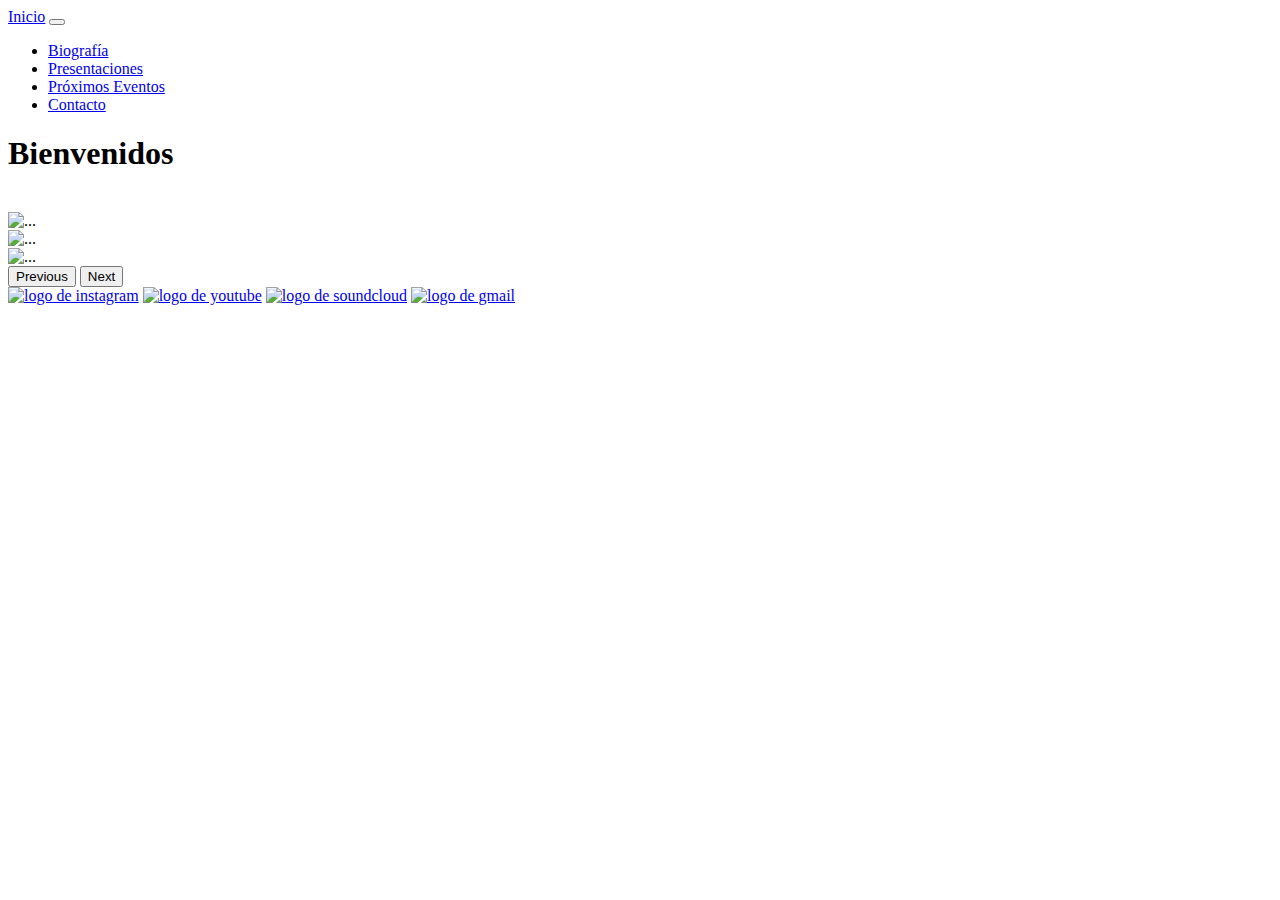
==== index.html @ 11fc72e7 "cambié titulos a páginas" ====
<!DOCTYPE html>
<html lang="en">
<head>
    <meta charset="UTF-8">
    <meta http-equiv="X-UA-Compatible" content="IE=edge">
    <meta name="viewport" content="width=device-width, initial-scale=1.0">
    <link href="https://cdn.jsdelivr.net/npm/bootstrap@5.0.2/dist/css/bootstrap.min.css" rel="stylesheet" integrity="sha384-EVSTQN3/azprG1Anm3QDgpJLIm9Nao0Yz1ztcQTwFspd3yD65VohhpuuCOmLASjC" crossorigin="anonymous">
    <link rel="stylesheet" href="./estilos/estilo.css">
    <title>Inicio</title>
</head>

<body>
    
    <nav class="navbar navbar-expand-lg navbar-light pink">
        <div class="container-fluid">
            <a class="navbar-brand" href="./index.html">Inicio</a>
            <button class="navbar-toggler" type="button" data-bs-toggle="collapse"
                data-bs-target="#navbarSupportedContent" aria-controls="navbarSupportedContent" aria-expanded="false"
                aria-label="Toggle navigation">
                <span class="navbar-toggler-icon"></span>
            </button>
            <div class="collapse navbar-collapse" id="navbarSupportedContent">
                <ul class="navbar-nav me-auto mb-2 mb-lg-0">
                    <li class="nav-item">
                        <a class="nav-link active" aria-current="page" href="./pages/Biografía.html">Biografía</a>
                    </li>
                    <li class="nav-item">
                        <a class="nav-link active" aria-current="page" href="./pages/Presentaciones.html">Presentaciones</a>
                    </li>
                    <li class="nav-item">
                        <a class="nav-link active" aria-current="page" href="./pages/Próximos eventos.html">Próximos Eventos</a>
                    </li>
                    <li class="nav-item">
                        <a class="nav-link" href="./pages/Contacto.html">Contacto</a>
                    </li>
                </ul>
            </div>
    </nav>
    
    <section class="textoPortada">
        <h1 class="text-center">Bienvenidos</h1>
    </section>

    <section>
        <div class="row">
            <div class="col-lg-6 col-md-6 col-sm-6">
                <img class="logoVertical" src="./images/logo vertical.png" alt="">
            </div>
                
            <div class="col-lg-6 col-md-6 col-sm-6">
                <div id="carouselExampleFade" class="carousel slide carousel-fade" data-bs-ride="carousel">
                    <div class="carousel-inner">
                        <div class="carousel-item active">
                            <img src="./images/fotoTopNegro1.JPG" class="d-block w-100" alt="...">
                        </div>
                        <div class="carousel-item">
                            <img src="./images/fotoTopNegro2.JPG" class="d-block w-100" alt="...">
                        </div>
                        <div class="carousel-item">
                            <img src="./images/fotoTopNegro3.JPG" class="d-block w-100" alt="...">
                        </div>
                    </div>
                    <button class="carousel-control-prev" type="button" data-bs-target="#carouselExampleFade"
                        data-bs-slide="prev">
                        <span class="carousel-control-prev-icon" aria-hidden="true"></span>
                        <span class="visually-hidden">Previous</span>
                    </button>
                    <button class="carousel-control-next" type="button" data-bs-target="#carouselExampleFade"
                        data-bs-slide="next">
                        <span class="carousel-control-next-icon" aria-hidden="true"></span>
                        <span class="visually-hidden">Next</span>
                    </button>
                </div>
            </div>
    
        </div>
    </section>

    <footer>
        <div class="redes">
            <a target="_blank" href="https://www.instagram.com/chinameyok/"><img src="./images/instagram.png" alt="logo de instagram"></a>
            <a target="_blank" href="https://www.youtube.com/channel/UC8ELQkDAstab4blWDCvjdcw"><img src="./images/youtube.png" alt="logo de youtube"></a>
            <a target="_blank" href="https://soundcloud.com/chinamey"><img src="./images/soundcloud.png" alt="logo de soundcloud"></a>
            <a target="_blank" href="mailto:chinameyok@gmail.com"><img src="./images/gmail.png" alt="logo de gmail"></a>
        </div>
    </footer>
    
    <script src="https://cdn.jsdelivr.net/npm/bootstrap@5.0.2/dist/js/bootstrap.bundle.min.js" integrity="sha384-MrcW6ZMFYlzcLA8Nl+NtUVF0sA7MsXsP1UyJoMp4YLEuNSfAP+JcXn/tWtIaxVXM" crossorigin="anonymous"></script>

</body>
</html>
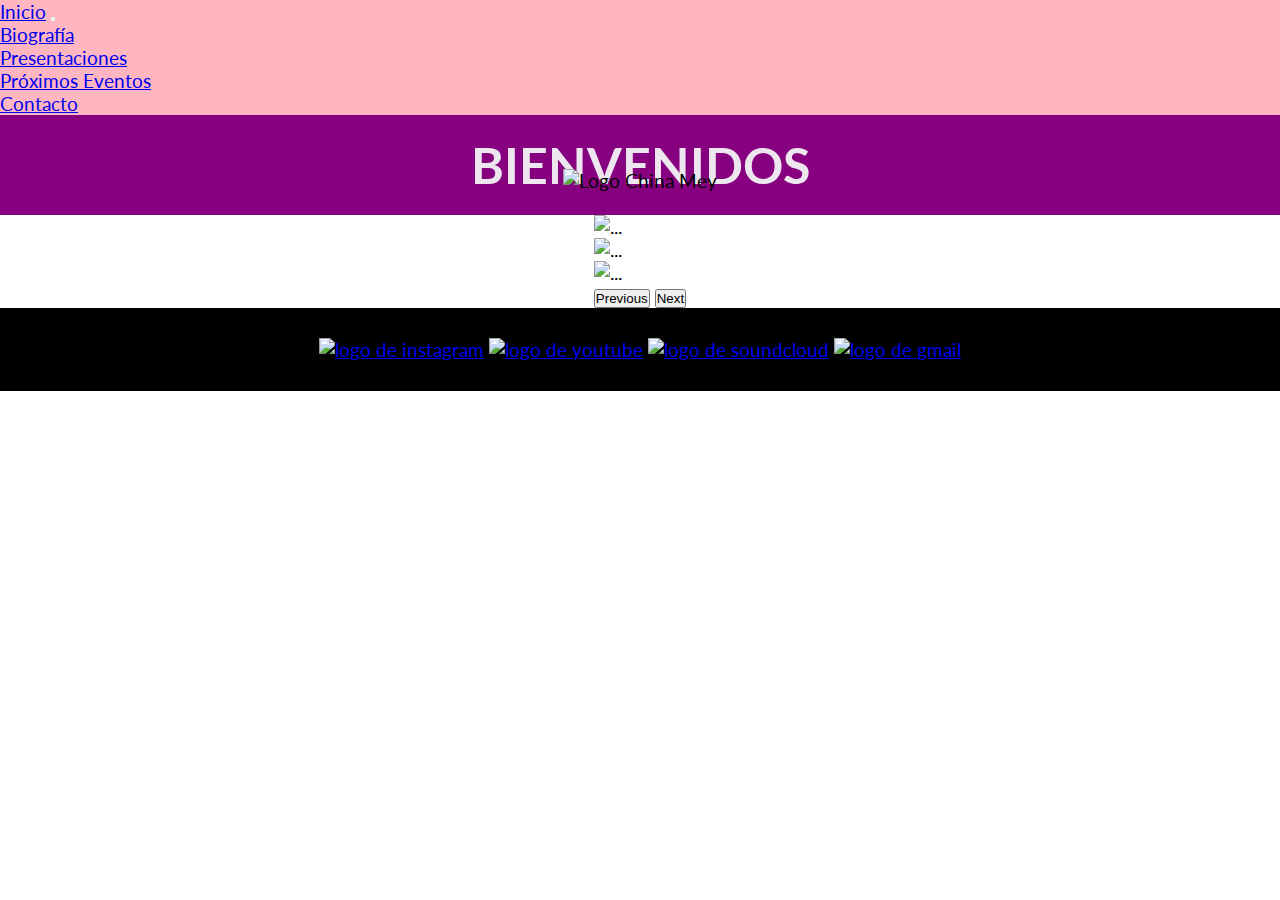
==== commit 68fa63da: "Modificación de sass, github pages y ajuste de detalles" ====
--- a/index.html
+++ b/index.html
@@ -5,8 +5,8 @@
     <meta http-equiv="X-UA-Compatible" content="IE=edge">
     <meta name="viewport" content="width=device-width, initial-scale=1.0">
     <link href="https://cdn.jsdelivr.net/npm/bootstrap@5.0.2/dist/css/bootstrap.min.css" rel="stylesheet" integrity="sha384-EVSTQN3/azprG1Anm3QDgpJLIm9Nao0Yz1ztcQTwFspd3yD65VohhpuuCOmLASjC" crossorigin="anonymous">
-    <link rel="stylesheet" href="./estilos/estilo.css">
-    <title>Inicio</title>
+    <link rel="stylesheet" href="./estilos/sassEstilo.css">
+    <title>Home</title>
 </head>
 
 <body>
@@ -37,18 +37,18 @@
             </div>
     </nav>
     
-    <section class="textoPortada">
-        <h1 class="text-center">Bienvenidos</h1>
+    <section>
+        <h1>BIENVENIDOS</h1>
     </section>
-
+    
+    <div class="container-img">
+        <img class="logoVertical" src="./images/logo vertical.png" alt="Logo China Mey">
+    </div>
+    
+    
     <section>
         <div class="row">
-            <div class="col-lg-6 col-md-6 col-sm-6">
-                <img class="logoVertical" src="./images/logo vertical.png" alt="">
-            </div>
-                
-            <div class="col-lg-6 col-md-6 col-sm-6">
-                <div id="carouselExampleFade" class="carousel slide carousel-fade" data-bs-ride="carousel">
+            <div id="carouselExampleFade" class="carousel slide carousel-fade" data-bs-ride="carousel">
                     <div class="carousel-inner">
                         <div class="carousel-item active">
                             <img src="./images/fotoTopNegro1.JPG" class="d-block w-100" alt="...">
@@ -70,14 +70,13 @@
                         <span class="carousel-control-next-icon" aria-hidden="true"></span>
                         <span class="visually-hidden">Next</span>
                     </button>
-                </div>
+                
             </div>
-    
         </div>
     </section>
-
+    
     <footer>
-        <div class="redes">
+        <div>
             <a target="_blank" href="https://www.instagram.com/chinameyok/"><img src="./images/instagram.png" alt="logo de instagram"></a>
             <a target="_blank" href="https://www.youtube.com/channel/UC8ELQkDAstab4blWDCvjdcw"><img src="./images/youtube.png" alt="logo de youtube"></a>
             <a target="_blank" href="https://soundcloud.com/chinamey"><img src="./images/soundcloud.png" alt="logo de soundcloud"></a>
--- a/estilos/sassEstilo.css
+++ b/estilos/sassEstilo.css
@@ -0,0 +1,138 @@
+@import url("https://fonts.googleapis.com/css2?family=DM+Sans:wght@400;500;700&family=Lato:ital@0;1&family=Lexend:wght@200&display=swap");
+* {
+  margin: 0;
+  padding: 0;
+  box-sizing: border-box;
+}
+
+.pink {
+  background-color: lightpink;
+}
+
+html {
+  font-size: 120%;
+  font-family: "Lato", sans-serif;
+}
+
+h1 {
+  background-color: rgb(134, 0, 127);
+  color: rgb(238, 230, 238);
+  text-align: center;
+  font-family: "Lato", sans-serif;
+  font-size: 50px;
+  padding: 20px;
+}
+
+footer {
+  background-color: black;
+  padding: 30px;
+  text-align: center;
+}
+
+/*.tituloPortada{
+        background-color: rgb(134, 0, 127);
+        color:rgb(238, 230, 238);
+        text-align: center;
+        font-family: 'Lato', sans-serif;
+        font-size: 50px;
+        padding: 20px;
+}*/
+main section {
+  background-color: rgb(252, 236, 246);
+  font-family: "Lato", sans-serif;
+}
+main section .titulosbio {
+  color: rgb(151, 2, 126);
+  text-align: center;
+  font-size: 50px;
+}
+main section .parrafos {
+  font-size: 25px;
+  text-align: center;
+  line-height: 30px;
+  letter-spacing: 1px;
+  margin-right: 80px;
+  margin-top: 30px;
+  margin-left: 80px;
+}
+
+.cuadroFotoBio {
+  background-color: black;
+  padding: 70px;
+  margin: 30px;
+}
+
+.fotoBioRojo {
+  width: 100%;
+}
+
+.proxFechas {
+  display: flex;
+  flex-direction: column;
+  text-align: center;
+  font-size: 25px;
+  padding: 30px;
+  margin: 50px;
+  margin-bottom: 230px;
+}
+
+.fotoSacoRojo1 {
+  width: 100%;
+  padding: 30px;
+  margin: 30px;
+}
+
+.videoYoutube {
+  margin-right: 50px;
+  margin-left: 40px;
+}
+
+body .logoVertical {
+  max-width: 40%;
+  max-height: 40%;
+  width: auto;
+  height: auto;
+  margin-left: auto;
+  margin-right: auto;
+  margin-top: -70px;
+}
+body .container-img {
+  display: flex;
+  align-items: center;
+}
+body .row {
+  display: flex;
+  justify-content: center;
+}
+body #carouselExampleFade {
+  max-width: 40%;
+  max-height: 40%;
+  width: auto;
+  height: auto;
+}
+body .cuadroFotoBio {
+  background-color: black;
+  padding: 70px;
+  margin: 30px;
+}
+body .fotoBioRojo {
+  width: 100%;
+}
+body .proxFechas {
+  display: flex;
+  flex-direction: column;
+  text-align: center;
+  font-size: 25px;
+  padding: 30px;
+  margin: 50px;
+  margin-bottom: 50x;
+}
+body .fotoSacoRojo1 {
+  width: 100%;
+  padding: 30px;
+  margin: 30px;
+}
+body .videoYoutube {
+  margin-right: 50px;
+  margin-left: 40px;
+}/*# sourceMappingURL=sassEstilo.css.map */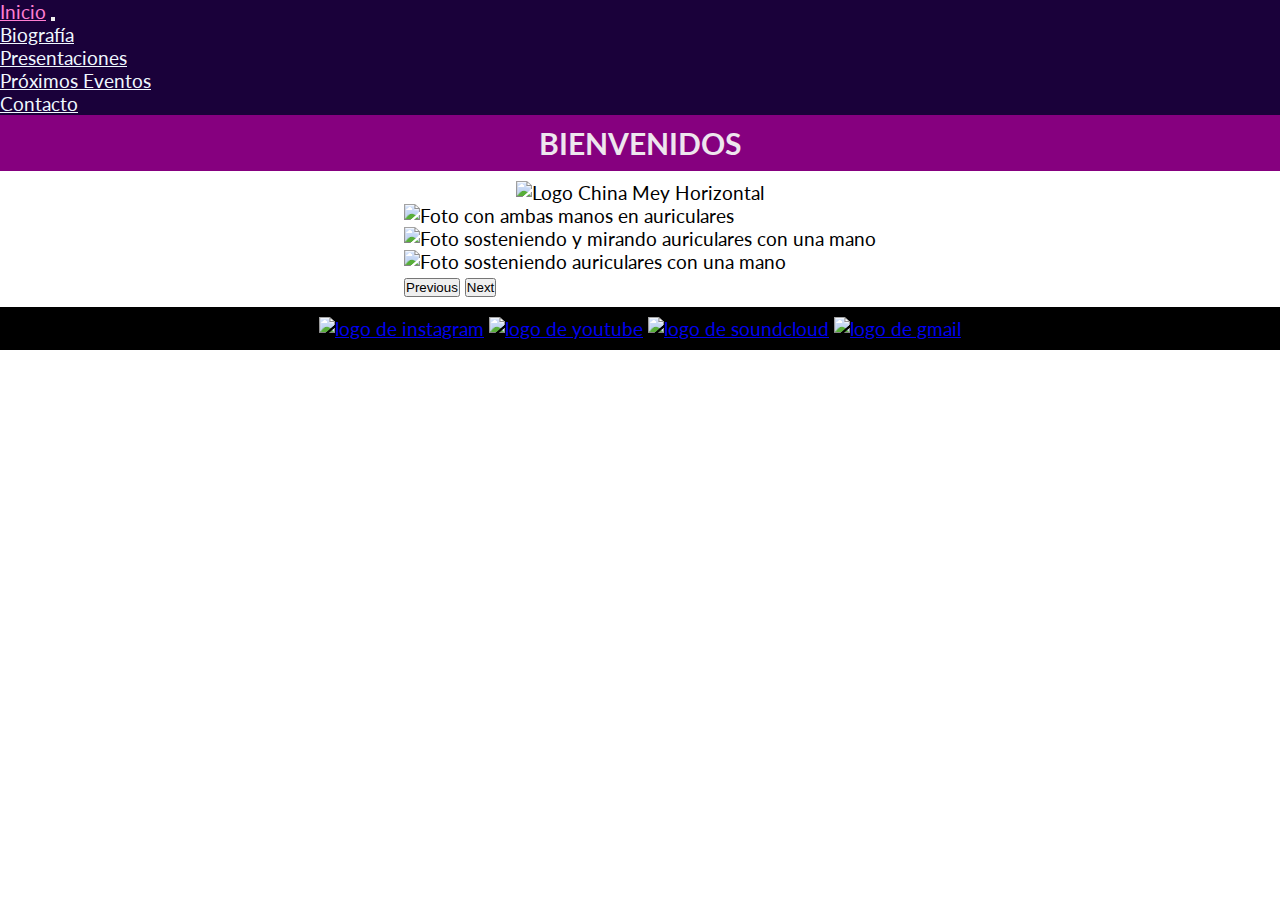
==== commit 5f69bcb4: "Modificación de detalles" ====
--- a/index.html
+++ b/index.html
@@ -4,14 +4,18 @@
     <meta charset="UTF-8">
     <meta http-equiv="X-UA-Compatible" content="IE=edge">
     <meta name="viewport" content="width=device-width, initial-scale=1.0">
+    <meta name="description" content="Web Oficial de la Dj argentina China Mey"/>
+    <meta name="keywords" content="dj, china mey, dj woman, dj argentina, mujeres en la mùsica, música, música electrónica, djs mujeres"/>
+    
+    <link rel="icon" type="image/png" href="./images/favicon-16x16.png"/>
     <link href="https://cdn.jsdelivr.net/npm/bootstrap@5.0.2/dist/css/bootstrap.min.css" rel="stylesheet" integrity="sha384-EVSTQN3/azprG1Anm3QDgpJLIm9Nao0Yz1ztcQTwFspd3yD65VohhpuuCOmLASjC" crossorigin="anonymous">
     <link rel="stylesheet" href="./estilos/sassEstilo.css">
-    <title>Home</title>
+    <title>CHINA MEY | DJ</title>
 </head>
 
 <body>
     
-    <nav class="navbar navbar-expand-lg navbar-light pink">
+    <nav class="navbar navbar-expand-lg navbar-light blue">
         <div class="container-fluid">
             <a class="navbar-brand" href="./index.html">Inicio</a>
             <button class="navbar-toggler" type="button" data-bs-toggle="collapse"
@@ -41,23 +45,24 @@
         <h1>BIENVENIDOS</h1>
     </section>
     
-    <div class="container-img">
-        <img class="logoVertical" src="./images/logo vertical.png" alt="Logo China Mey">
-    </div>
-    
+    <section>
+        <div class="container-img">
+            <img class="logoHorizontal" src="./images/logoHorizontal.png" alt="Logo China Mey Horizontal">
+        </div>
+    </section>
     
     <section>
         <div class="row">
             <div id="carouselExampleFade" class="carousel slide carousel-fade" data-bs-ride="carousel">
                     <div class="carousel-inner">
                         <div class="carousel-item active">
-                            <img src="./images/fotoTopNegro1.JPG" class="d-block w-100" alt="...">
+                            <img src="./images/fotoTopNegro1.JPG" class="d-block w-100" alt="Foto con ambas manos en auriculares">
                         </div>
                         <div class="carousel-item">
-                            <img src="./images/fotoTopNegro2.JPG" class="d-block w-100" alt="...">
+                            <img src="./images/fotoTopNegro2.JPG" class="d-block w-100" alt="Foto sosteniendo y mirando auriculares con una mano">
                         </div>
                         <div class="carousel-item">
-                            <img src="./images/fotoTopNegro3.JPG" class="d-block w-100" alt="...">
+                            <img src="./images/fotoTopNegro3.JPG" class="d-block w-100" alt="Foto sosteniendo auriculares con una mano">
                         </div>
                     </div>
                     <button class="carousel-control-prev" type="button" data-bs-target="#carouselExampleFade"
--- a/estilos/sassEstilo.css
+++ b/estilos/sassEstilo.css
@@ -1,3 +1,6 @@
+@import url("https://fonts.googleapis.com/css2?family=DM+Sans:wght@400;500;700&family=Lato:ital@0;1&family=Lexend:wght@200&display=swap");
+@import url("https://fonts.googleapis.com/css2?family=DM+Sans:wght@400;500;700&family=Lato:ital@0;1&family=Lexend:wght@200&display=swap");
+@import url("https://fonts.googleapis.com/css2?family=DM+Sans:wght@400;500;700&family=Lato:ital@0;1&family=Lexend:wght@200&display=swap");
 @import url("https://fonts.googleapis.com/css2?family=DM+Sans:wght@400;500;700&family=Lato:ital@0;1&family=Lexend:wght@200&display=swap");
 * {
   margin: 0;
@@ -5,8 +8,24 @@
   box-sizing: border-box;
 }
 
-.pink {
-  background-color: lightpink;
+.blue {
+  background-color: rgb(26, 1, 58);
+}
+
+.navbar-light .navbar-brand {
+  color: aliceblue;
+}
+.navbar-light .navbar-brand:hover {
+  color: rgb(255, 126, 210);
+}
+.navbar-light .navbar-nav .nav-link.active {
+  color: aliceblue;
+}
+.navbar-light .navbar-nav .nav-link {
+  color: aliceblue;
+}
+.navbar-light .navbar-nav .nav-link:hover {
+  color: rgb(254, 127, 210);
 }
 
 html {
@@ -14,40 +33,14 @@
   font-family: "Lato", sans-serif;
 }
 
-h1 {
-  background-color: rgb(134, 0, 127);
-  color: rgb(238, 230, 238);
+.titulosSecundarios {
+  color: rgb(151, 2, 126);
   text-align: center;
-  font-family: "Lato", sans-serif;
-  font-size: 50px;
-  padding: 20px;
+  font-size: 25px;
 }
 
-footer {
-  background-color: black;
-  padding: 30px;
-  text-align: center;
-}
-
-/*.tituloPortada{
-        background-color: rgb(134, 0, 127);
-        color:rgb(238, 230, 238);
-        text-align: center;
-        font-family: 'Lato', sans-serif;
-        font-size: 50px;
-        padding: 20px;
-}*/
-main section {
-  background-color: rgb(252, 236, 246);
-  font-family: "Lato", sans-serif;
-}
-main section .titulosbio {
-  color: rgb(151, 2, 126);
-  text-align: center;
-  font-size: 50px;
-}
-main section .parrafos {
-  font-size: 25px;
+.parrafos {
+  font-size: 18px;
   text-align: center;
   line-height: 30px;
   letter-spacing: 1px;
@@ -56,83 +49,109 @@
   margin-left: 80px;
 }
 
-.cuadroFotoBio {
-  background-color: black;
-  padding: 70px;
-  margin: 30px;
+h1 {
+  background-color: rgb(134, 0, 127);
+  color: rgb(238, 230, 238);
+  text-align: center;
+  font-family: "Lato", sans-serif;
+  font-size: 30px;
+  padding: 10px;
 }
 
-.fotoBioRojo {
+footer {
+  background-color: black;
+  padding: 10px;
+  display: flex;
+  justify-content: center;
+  margin-top: 10px;
+}
+
+body .logoHorizontal {
+  max-width: 40%;
+  max-height: 40%;
+  width: auto;
+  height: auto;
+  margin-left: auto;
+  margin-right: auto;
+  margin-top: 10px;
+}
+
+#carouselExampleFade {
+  max-width: 40%;
+  max-height: 40%;
+  width: auto;
+  height: auto;
+}
+
+.container-img {
+  display: flex;
+  align-items: center;
+}
+
+.row {
+  display: flex;
+  justify-content: center;
   width: 100%;
+}
+
+main section {
+  background-color: rgb(252, 236, 246);
+  font-family: "Lato", sans-serif;
+}
+main section .cuadroFotoBio {
+  width: 100%;
+  height: 100%;
+  margin: 0 auto;
+  display: flex;
+  justify-content: center;
+  align-items: center;
+}
+main section .cuadroFotoBio .fotoBioCara {
+  width: 30%;
+  height: 30%;
+}
+
+.videoYoutube {
+  display: flex;
+  justify-content: center;
+}
+
+.cuadroConsultas .form-label {
+  font-size: 18px;
+  font-family: "Lato", sans-serif;
+  margin-left: 40px;
+}
+.cuadroConsultas .form-control {
+  display: flex;
+  width: 95%;
+  height: 95%;
+  margin-bottom: 15px;
+  margin-right: auto;
+  margin-left: auto;
+}
+
+.fotosContacto {
+  display: grid;
+  grid-template-columns: repeat(3, 1fr);
+  grid-gap: 10px;
+  margin-right: 20px;
+  margin-left: 20px;
+}
+.fotosContacto img {
+  width: 100%;
+  height: auto;
+  display: block;
 }
 
 .proxFechas {
   display: flex;
   flex-direction: column;
   text-align: center;
-  font-size: 25px;
-  padding: 30px;
-  margin: 50px;
-  margin-bottom: 230px;
-}
-
-.fotoSacoRojo1 {
-  width: 100%;
-  padding: 30px;
-  margin: 30px;
-}
-
-.videoYoutube {
-  margin-right: 50px;
-  margin-left: 40px;
-}
-
-body .logoVertical {
-  max-width: 40%;
-  max-height: 40%;
-  width: auto;
-  height: auto;
-  margin-left: auto;
-  margin-right: auto;
-  margin-top: -70px;
-}
-body .container-img {
-  display: flex;
-  align-items: center;
-}
-body .row {
-  display: flex;
-  justify-content: center;
-}
-body #carouselExampleFade {
-  max-width: 40%;
-  max-height: 40%;
-  width: auto;
-  height: auto;
-}
-body .cuadroFotoBio {
-  background-color: black;
-  padding: 70px;
-  margin: 30px;
-}
-body .fotoBioRojo {
-  width: 100%;
-}
-body .proxFechas {
-  display: flex;
-  flex-direction: column;
-  text-align: center;
-  font-size: 25px;
+  font-size: 20px;
+  font-family: "Lato", sans-serif;
   padding: 30px;
   margin: 50px;
   margin-bottom: 50x;
-}
-body .fotoSacoRojo1 {
-  width: 100%;
-  padding: 30px;
-  margin: 30px;
-}
-body .videoYoutube {
-  margin-right: 50px;
-  margin-left: 40px;
+  line-height: 30px;
+  letter-spacing: 1px;
 }/*# sourceMappingURL=sassEstilo.css.map */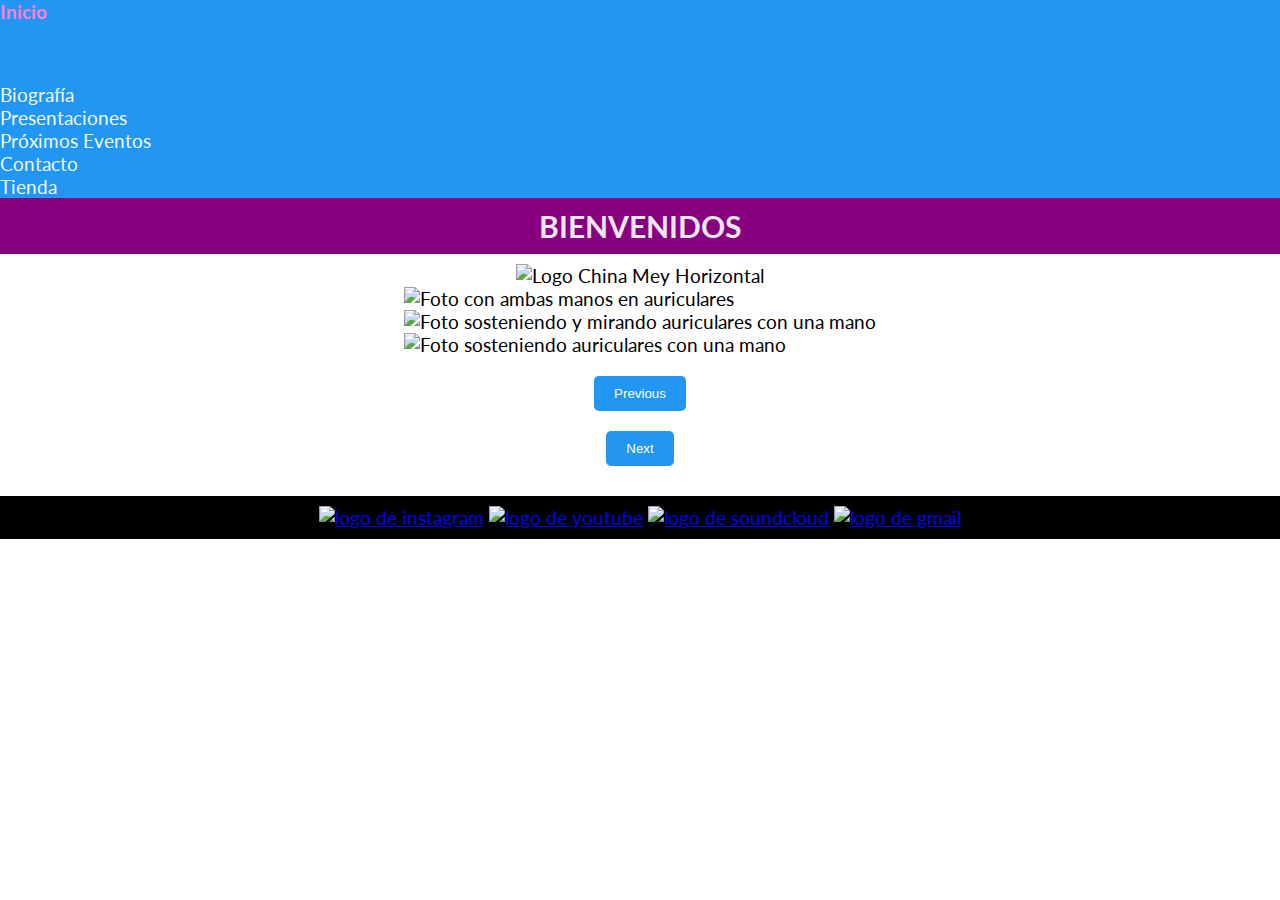
==== commit de798268: "proyecto final" ====
--- a/index.html
+++ b/index.html
@@ -36,6 +36,9 @@
                     </li>
                     <li class="nav-item">
                         <a class="nav-link" href="./pages/Contacto.html">Contacto</a>
+                    </li>
+                    <li class="nav-item">
+                        <a class="nav-link" href="./pages/Tienda.html">Tienda</a>
                     </li>
                 </ul>
             </div>
@@ -90,6 +93,6 @@
     </footer>
     
     <script src="https://cdn.jsdelivr.net/npm/bootstrap@5.0.2/dist/js/bootstrap.bundle.min.js" integrity="sha384-MrcW6ZMFYlzcLA8Nl+NtUVF0sA7MsXsP1UyJoMp4YLEuNSfAP+JcXn/tWtIaxVXM" crossorigin="anonymous"></script>
-
+    <script src=""></script>
 </body>
 </html>--- a/estilos/sassEstilo.css
+++ b/estilos/sassEstilo.css
@@ -154,4 +154,83 @@
   margin-bottom: 50x;
   line-height: 30px;
   letter-spacing: 1px;
-}/*# sourceMappingURL=sassEstilo.css.map */+}/*# sourceMappingURL=sassEstilo.css.map */
+
+/*estilos para tienda tabla html*/
+/* Estilos para la tabla */
+#tabla {
+  width: 100%;
+  border-collapse: collapse;
+  margin-top: 20px;
+}
+
+#tabla th,
+#tabla td {
+  border: 1px solid #ccc;
+  padding: 8px;
+  text-align: center;
+}
+
+.logo-track {s
+  width: 50px;
+}
+
+/* Estilos para la navegación */
+.navbar {
+  background-color: #2196F3;
+  color: #fff;
+}
+
+.navbar-brand,
+.navbar-nav .nav-link {
+  color: #fff;
+  text-decoration: none;
+}
+
+.navbar-brand {
+  font-weight: bold;
+}
+
+.navbar-toggler-icon {
+  background-color: #fff;
+}
+
+/* Estilos para el botón Confirmar */
+button {
+  display: block;
+  margin: 20px auto;
+  padding: 10px 20px;
+  background-color: #2196F3;
+  color: #fff;
+  border: none;
+  border-radius: 5px;
+  cursor: pointer;
+}
+
+/* Estilos para el encabezado de la tienda */
+#TracksEnTienda h1 {
+  text-align: center;
+}
+
+/* Estilos para la sección de la tienda */
+#TracksEnTienda {
+  margin-top: 30px;
+}
+
+/* Estilos para la sección del carrito de compras */
+#mostrar-detalle {
+  list-style: none;
+  padding: 0;
+}
+
+#mostrar-detalle li {
+  margin-bottom: 5px;
+}
+
+/* Estilos para el total del carrito de compras */
+#mostrar-total {
+  text-align: center;
+  margin-top: 20px;
+  font-size: 1.2em;
+  font-weight: bold;
+}
